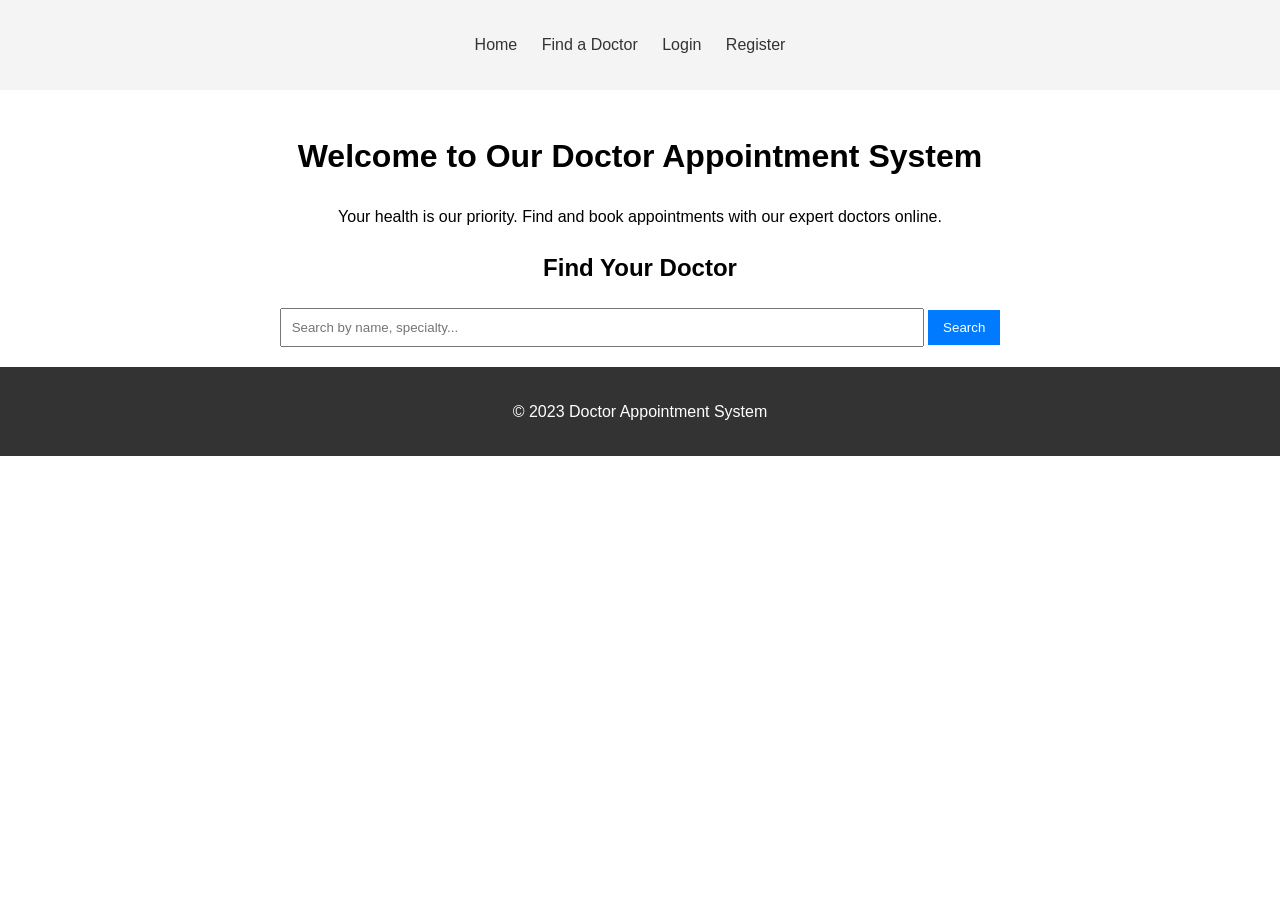
==== doctor_appointment_website/index.html @ 47e06796 "feat: Create initial frontend structure and basic HTML pages This commit includes the initial setup " ====
<!DOCTYPE html>
<html lang="en">
<head>
    <meta charset="UTF-8">
    <meta name="viewport" content="width=device-width, initial-scale=1.0">
    <title>Doctor Appointment System</title>
    <link rel="stylesheet" href="css/style.css">
</head>
<body>
    <header>
        <nav>
            <ul>
                <li><a href="index.html">Home</a></li>
                <li><a href="html/search_doctors.html">Find a Doctor</a></li>
                <li><a href="html/login.html">Login</a></li>
                <li><a href="html/register.html">Register</a></li>
            </ul>
        </nav>
    </header>
    <main>
        <h1>Welcome to Our Doctor Appointment System</h1>
        <p>Your health is our priority. Find and book appointments with our expert doctors online.</p>
        <section id="search-doctor">
            <h2>Find Your Doctor</h2>
            <form>
                <input type="text" placeholder="Search by name, specialty...">
                <button type="submit">Search</button>
            </form>
        </section>
    </main>
    <footer>
        <p>&copy; 2023 Doctor Appointment System</p>
    </footer>
</body>
</html>
---- doctor_appointment_website/css/style.css ----
body {
    font-family: Arial, sans-serif;
    margin: 0;
    padding: 0;
    line-height: 1.6;
}

header {
    background-color: #f4f4f4;
    padding: 1rem 0;
    text-align: center;
}

nav ul {
    list-style-type: none;
    padding: 0;
}

nav ul li {
    display: inline;
    margin-right: 20px;
}

nav a {
    text-decoration: none;
    color: #333;
}

main {
    padding: 20px;
    text-align: center;
}

main section form {
    margin-top: 20px;
}

main section form input[type='text'] {
    padding: 10px;
    width: 50%;
}

main section form button {
    padding: 10px 15px;
    background-color: #007bff; /* Example theme color: blue */
    color: white;
    border: none;
}

footer {
    background-color: #333;
    color: white;
    text-align: center;
    padding: 1rem 0;
    /* Basic positioning - might need adjustment for true sticky footer */
    width: 100%; 
}
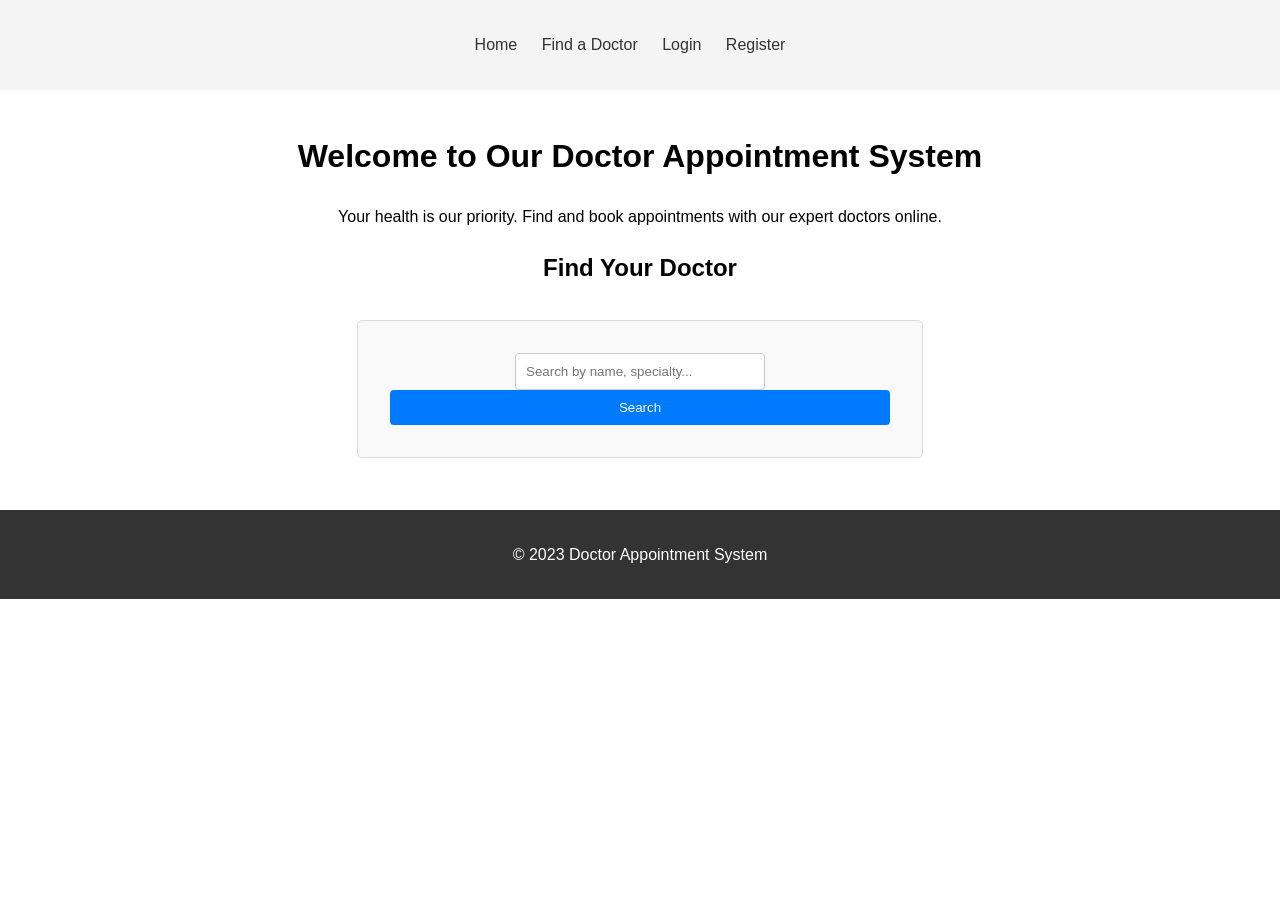
==== commit af10eec9: "feat: Add registration page, refine CSS, and outline backend plan This commit includes: - `html/regi" ====
--- a/doctor_appointment_website/index.html
+++ b/doctor_appointment_website/index.html
@@ -22,7 +22,7 @@
         <p>Your health is our priority. Find and book appointments with our expert doctors online.</p>
         <section id="search-doctor">
             <h2>Find Your Doctor</h2>
-            <form>
+            <form class="search-form">
                 <input type="text" placeholder="Search by name, specialty...">
                 <button type="submit">Search</button>
             </form>
--- a/doctor_appointment_website/css/style.css
+++ b/doctor_appointment_website/css/style.css
@@ -38,13 +38,58 @@
 main section form input[type='text'] {
     padding: 10px;
     width: 50%;
+    box-sizing: border-box; /* Add box-sizing */
 }
 
-main section form button {
-    padding: 10px 15px;
-    background-color: #007bff; /* Example theme color: blue */
-    color: white;
-    border: none;
+/* General Form Styling */
+.search-form, .login-form, .registration-form {
+    max-width: 500px; /* Max width for forms */
+    margin: 2rem auto; /* Center forms with spacing */
+    padding: 2rem; /* Padding within forms */
+    border: 1px solid #ddd; /* Border for forms */
+    border-radius: 5px; /* Rounded corners for forms */
+    background-color: #f9f9f9; /* Light background for forms */
+}
+
+/* Form Field Divs/Containers */
+.search-form div, .login-form div, .registration-form div {
+    margin-bottom: 1rem; /* Spacing between form fields */
+}
+
+/* Labels */
+label {
+    display: block; /* Labels on their own line */
+    margin-bottom: 0.5rem; /* Space below labels */
+    font-weight: bold; /* Make labels bold */
+}
+
+/* Input Fields */
+input[type="text"],
+input[type="email"],
+input[type="password"],
+input[type="date"],
+select {
+    width: 100%; /* Full width inputs */
+    padding: 10px; /* Padding inside inputs */
+    border: 1px solid #ccc; /* Border for inputs */
+    border-radius: 4px; /* Rounded corners for inputs */
+    box-sizing: border-box; /* Consistent box model */
+}
+
+/* Buttons */
+button[type="submit"] {
+    display: block; /* Buttons as block elements */
+    width: 100%; /* Full width buttons */
+    padding: 10px 15px; /* Padding inside buttons */
+    background-color: #007bff; /* Theme color for buttons */
+    color: white; /* Text color for buttons */
+    border: none; /* No border for buttons */
+    border-radius: 4px; /* Rounded corners for buttons */
+    cursor: pointer; /* Pointer cursor on hover */
+}
+
+button[type="submit"]:hover {
+    background-color: #0056b3; /* Darker shade on hover */
 }
 
 footer {
